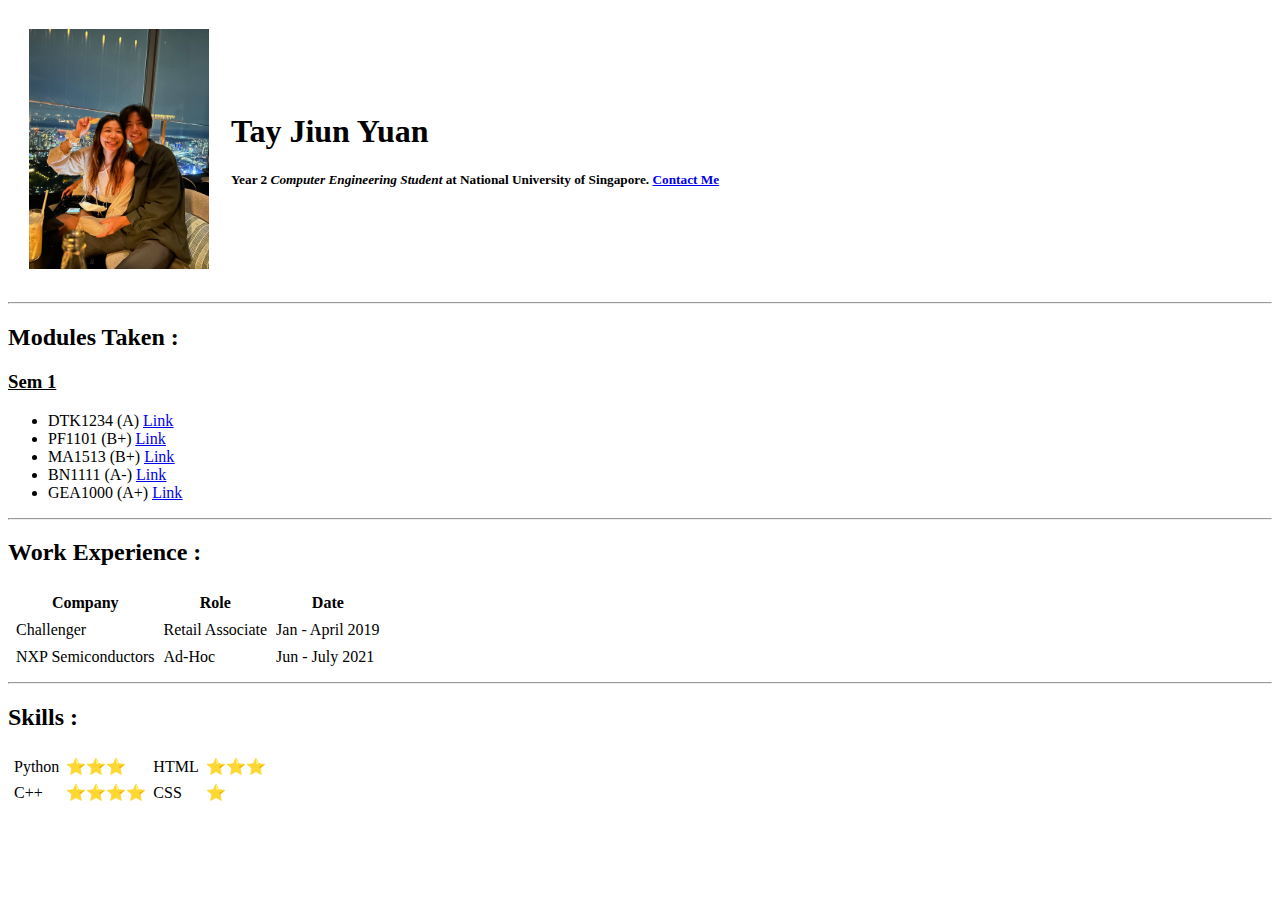
==== index.html @ 76c33709 "Added new CV files" ====
<!DOCTYPE html>
<html lang="en" dir="ltr">

<head>
  <meta charset="utf-8">
  <title>Jiun Yuan </title>
</head>

<body>
  <table cellspacing="20">
    <tr>
      <td> <img src="photo_2022-11-15_01-50-19.jpg" alt="cool profile picture" height=240></td>
      <td>
        <strong>
          <h1>Tay Jiun Yuan</h1>
        </strong>
        <p>
        <h5>Year 2<em> Computer Engineering Student</em> at National University of Singapore. <a href="Contactme.html">Contact Me</a></h5>
        </p>
      </td>
    </tr>

  </table>

  <hr>
  <h2>Modules Taken :</h2>
  <u>
    <h3>Sem 1</h3>
  </u>
  <ul>
    <li>DTK1234 (A) <u><a href="https://nusmods.com/modules/DTK1234/design-thinking">Link</a></u></li>
    <li>PF1101 (B+) <u><a href="https://nusmods.com/modules/PF1101/fundamentals-of-project-management">Link</a></u></li>
    <li>MA1513 (B+) <u><a href="https://nusmods.com/modules/MA1513/linear-algebra-with-differential-equations">Link</a></u></li>
    <li>BN1111 (A-) <u><a href="https://nusmods.com/modules/BN1111/biomedical-engineering-principles-and-practice-i">Link</a></u></li>
    <li>GEA1000 (A+) <u><a href="https://nusmods.com/modules/GEA1000/quantitative-reasoning-with-data">Link</a></u></li>
  </ul>
  <hr>
  <h2>Work Experience :</h2>
  <table cellspacing="7">
    <thead>
      <th>Company</th>
      <th>Role</th>
      <th>Date</th>
    </thead>

    <tr>
      <td>Challenger</td>
      <td>Retail Associate</td>
      <td>Jan - April 2019</td>
    </tr>
    <tr>
      <td>NXP Semiconductors</td>
      <td>Ad-Hoc</td>
      <td>Jun - July 2021</td>
    </tr>
  </table>
  <hr>
  <h2>Skills :</h2>
  <table cellspacing="5">
    <tr>
      <td>Python</td>
      <td>⭐️⭐️⭐️</td>
      <td>HTML</td>
      <td>⭐️⭐️⭐️</td>
    </tr>
    <tr>
      <td>C++</td>
      <td>⭐️⭐️⭐️⭐️</td>
      <td>CSS</td>
      <td>⭐️</td>
    </tr>
  </table>
</body>

</html>
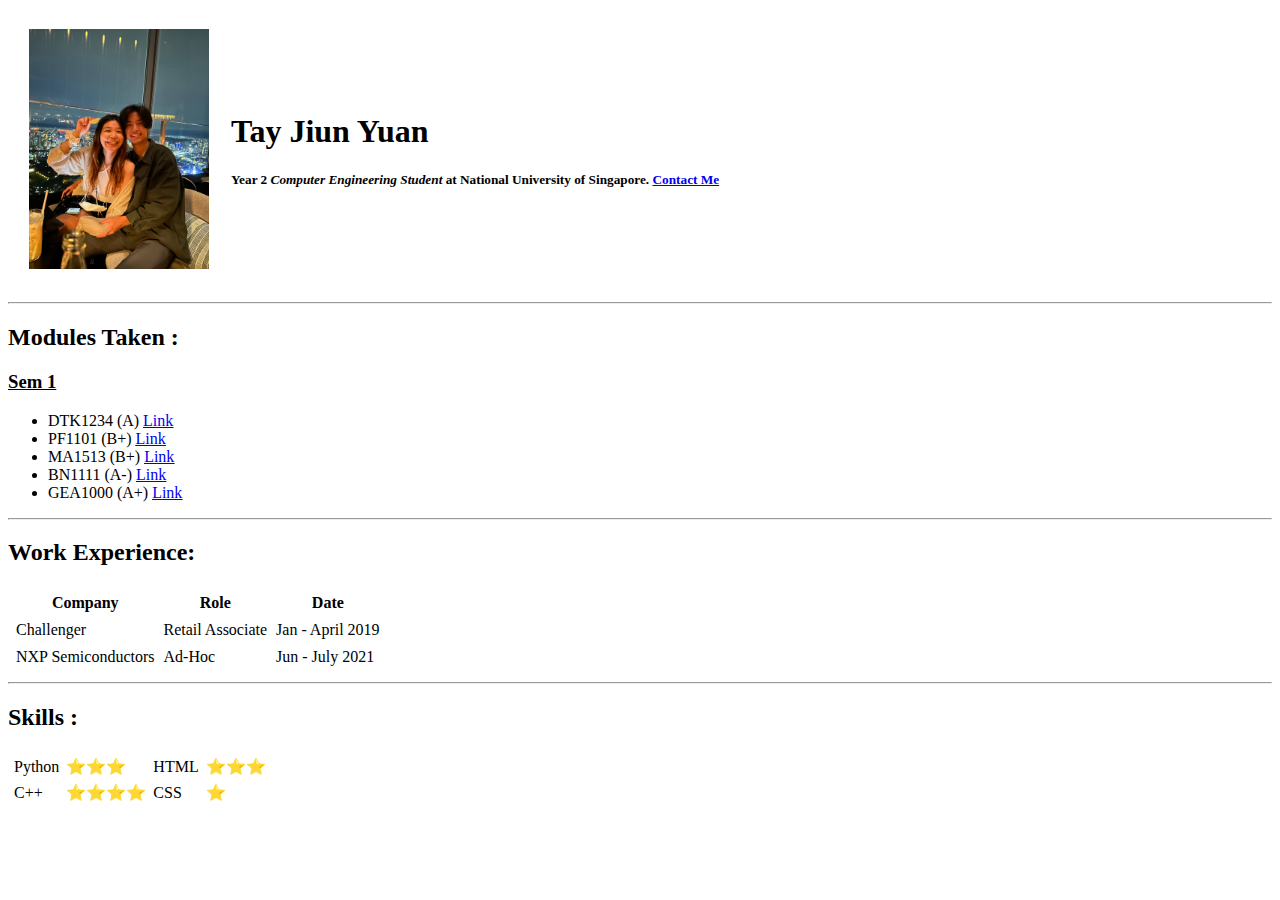
==== commit 57abdae9: "Update index.html" ====
--- a/index.html
+++ b/index.html
@@ -4,10 +4,12 @@
 <head>
   <meta charset="utf-8">
   <title>Jiun Yuan </title>
+  <link rel="stylesheet" href="css/styles.css">
+
 </head>
 
 <body>
-  <table cellspacing="20">
+  <table cellspacing=" 20">
     <tr>
       <td> <img src="photo_2022-11-15_01-50-19.jpg" alt="cool profile picture" height=240></td>
       <td>
@@ -23,7 +25,7 @@
   </table>
 
   <hr>
-  <h2>Modules Taken :</h2>
+  <h2 class="Modules_taken italic" >Modules Taken :</h2>
   <u>
     <h3>Sem 1</h3>
   </u>
@@ -35,7 +37,7 @@
     <li>GEA1000 (A+) <u><a href="https://nusmods.com/modules/GEA1000/quantitative-reasoning-with-data">Link</a></u></li>
   </ul>
   <hr>
-  <h2>Work Experience :</h2>
+  <h2 id="Work_Experience"  >Work Experience:</h2>
   <table cellspacing="7">
     <thead>
       <th>Company</th>
@@ -73,3 +75,4 @@
 </body>
 
 </html>
+
